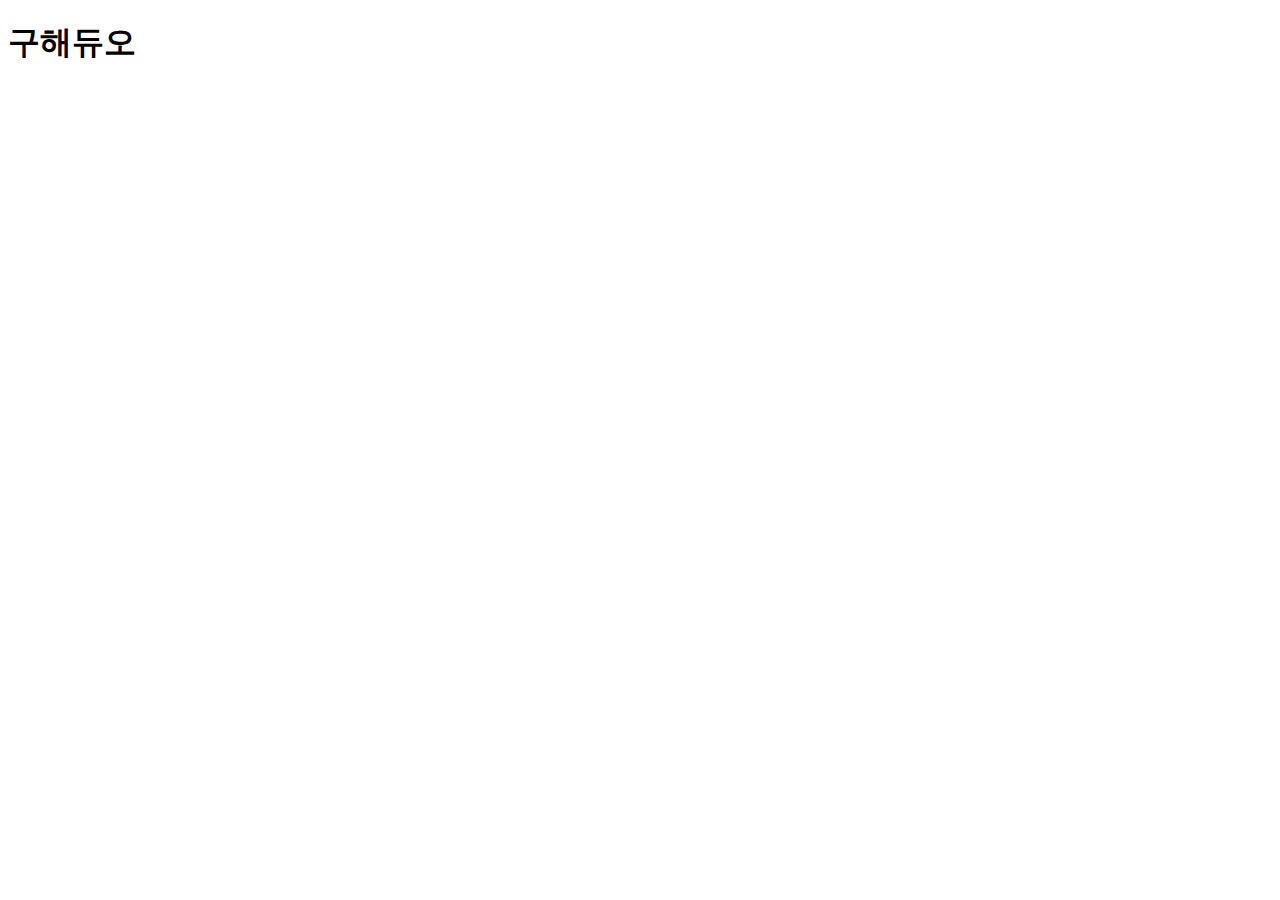
==== src/main/resources/templates/index.html @ dc1c4b2c "Refactor: Develop 브랜치와 71-front 브랜치 Merge Conflict 해결" ====
<!DOCTYPE html>
<html lang="en">
<head>
    <meta charset="UTF-8">
    <title>홈페이지</title>
    <link href="/static/css/main.css" rel="stylesheet" />
</head>
<body>
<div class="main-container">
    <div id="menu-bar"></div>
    <div class="content">
        <h1>구해듀오</h1>
    </div>
</div>
<script src="/webjars/vue/2.6.14/dist/vue.js"></script>
<script src="/webjars/axios/0.21.1/dist/axios.js"></script>
<script src="/webjars/jquery/3.6.4/jquery.js"></script>
<script>
    $.get('/static/html/navbar.html', function (data) {
        $('#menu-bar').html(data);
    })
</script>
</body>
</html>
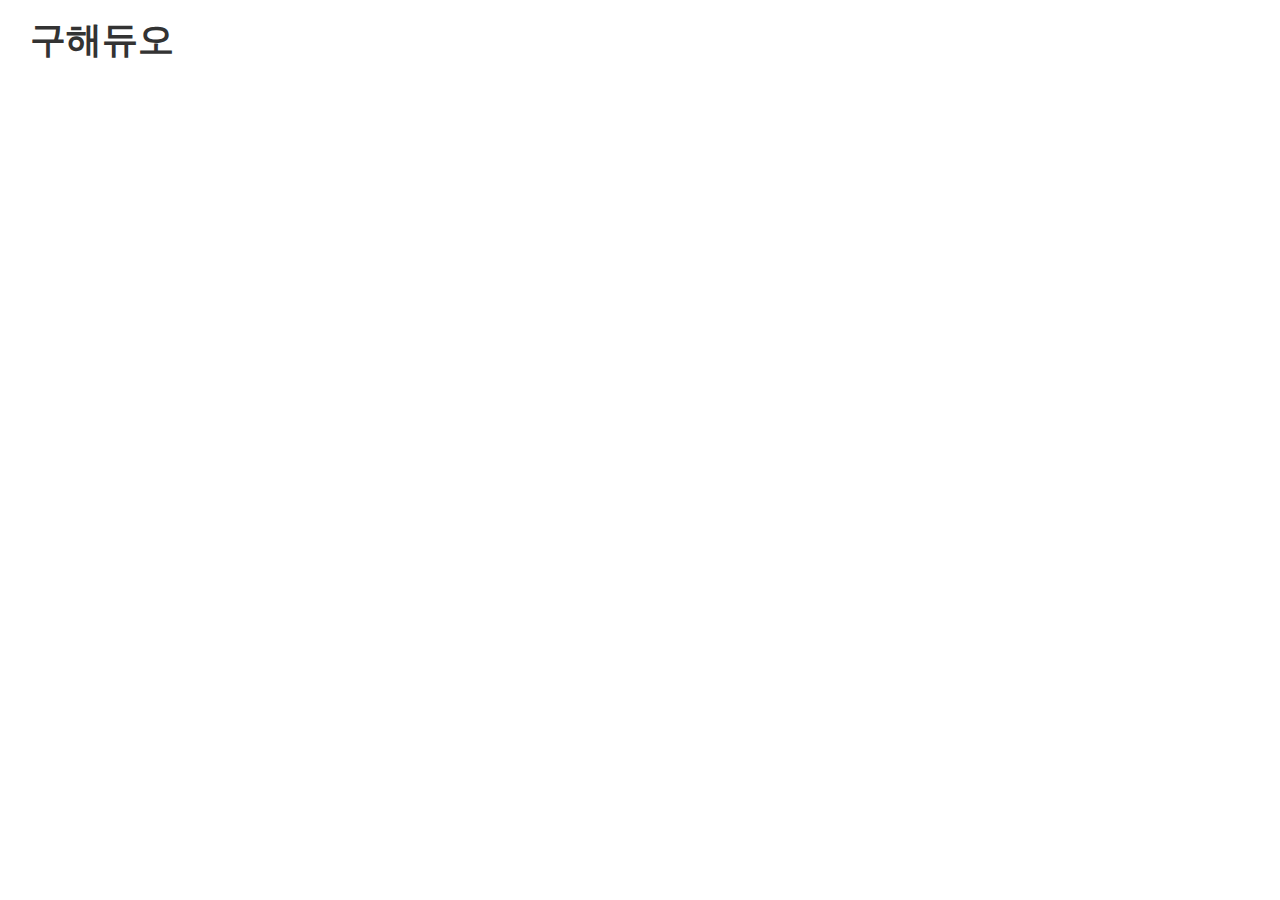
==== commit f16d6a66: "Design: 모든 페이지에 부트스트랩 적용 및 UI 개선 - index.html, signup.html, login.html, mypage.html: 부트스트랩 스타일 적용 및 " ====
--- a/src/main/resources/templates/index.html
+++ b/src/main/resources/templates/index.html
@@ -2,23 +2,37 @@
 <html lang="en">
 <head>
     <meta charset="UTF-8">
-    <title>홈페이지</title>
-    <link href="/static/css/main.css" rel="stylesheet" />
+    <title>구해듀오</title>
+    <meta name="viewport" content="width=device-width, initial-scale=1">
+    <link rel="stylesheet" href="https://maxcdn.bootstrapcdn.com/bootstrap/3.3.7/css/bootstrap.min.css">
+    <link rel="stylesheet" href="/static/css/style.css"/>
 </head>
 <body>
-<div class="main-container">
+<!-- 헤더 네브바 -->
+<div id="header-bar"></div>
+
+<div class="container-fluid">
+    <!-- 사이드바 -->
     <div id="menu-bar"></div>
-    <div class="content">
-        <h1>구해듀오</h1>
+
+    <!-- 본문 -->
+    <div class="col-sm-9 page">
+        <h1><strong>구해듀오</strong></h1>
     </div>
 </div>
 <script src="/webjars/vue/2.6.14/dist/vue.js"></script>
 <script src="/webjars/axios/0.21.1/dist/axios.js"></script>
 <script src="/webjars/jquery/3.6.4/jquery.js"></script>
+<!--<script src="https://maxcdn.bootstrapcdn.com/bootstrap/3.3.7/js/bootstrap.min.js"></script>-->
 <script>
     $.get('/static/html/navbar.html', function (data) {
         $('#menu-bar').html(data);
     })
 </script>
+<script>
+    $.get('/static/html/header.html', function (data) {
+        $('#header-bar').html(data);
+    })
+</script>
 </body>
 </html>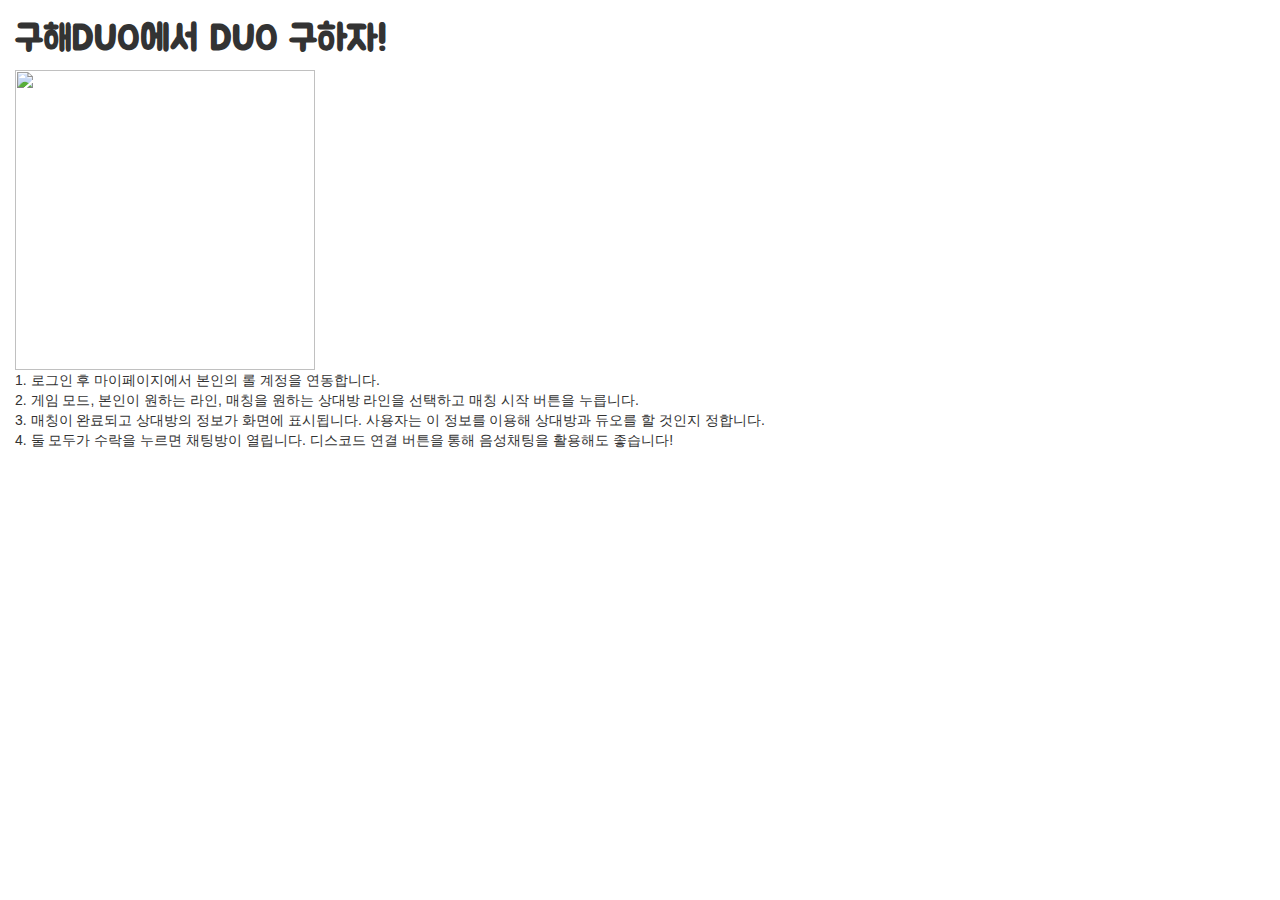
==== commit 4bea91b3: "Merge pull request #212 from Likelion-backend-IDLE/develop" ====
--- a/src/main/resources/templates/index.html
+++ b/src/main/resources/templates/index.html
@@ -2,37 +2,40 @@
 <html lang="en">
 <head>
     <meta charset="UTF-8">
-    <title>구해듀오</title>
+    <title>구해듀오 - Find My Duo</title>
     <meta name="viewport" content="width=device-width, initial-scale=1">
     <link rel="stylesheet" href="https://maxcdn.bootstrapcdn.com/bootstrap/3.3.7/css/bootstrap.min.css">
     <link rel="stylesheet" href="/static/css/style.css"/>
+    <link rel="stylesheet" href="https://cdn.jsdelivr.net/npm/sweetalert2@11.1.2/dist/sweetalert2.min.css">
+    <link rel="preconnect" href="https://fonts.googleapis.com">
+    <link rel="preconnect" href="https://fonts.gstatic.com" crossorigin>
+    <link href="https://fonts.googleapis.com/css2?family=Jua&family=Roboto+Mono&display=swap" rel="stylesheet">
 </head>
 <body>
-<!-- 헤더 네브바 -->
-<div id="header-bar"></div>
-
-<div class="container-fluid">
-    <!-- 사이드바 -->
-    <div id="menu-bar"></div>
-
-    <!-- 본문 -->
-    <div class="col-sm-9 page">
-        <h1><strong>구해듀오</strong></h1>
-    </div>
+<!-- 헤더바, 사이드바 -->
+<div id="menu-bar"></div>
+<!-- 본문 -->
+<div class="col-sm-9 page">
+    <h1 style="font-family: 'Jua', sans-serif;"><strong>구해DUO에서 DUO 구하자!</strong></h1>
+    <img src="/static/css/images/main.png" width="300" height="300">
+    <div>1. 로그인 후 마이페이지에서 본인의 롤 계정을 연동합니다.</div>
+    <div>2. 게임 모드, 본인이 원하는 라인, 매칭을 원하는 상대방 라인을 선택하고 매칭 시작 버튼을 누릅니다.</div>
+    <div>3. 매칭이 완료되고 상대방의 정보가 화면에 표시됩니다. 사용자는 이 정보를 이용해 상대방과 듀오를 할 것인지 정합니다.</div>
+    <div>4. 둘 모두가 수락을 누르면 채팅방이 열립니다. 디스코드 연결 버튼을 통해 음성채팅을 활용해도 좋습니다!</div>
+</div>
+<!-- 헤더바, 사이드바에서 못닫은 div 태그 -->
+</div>
 </div>
 <script src="/webjars/vue/2.6.14/dist/vue.js"></script>
 <script src="/webjars/axios/0.21.1/dist/axios.js"></script>
 <script src="/webjars/jquery/3.6.4/jquery.js"></script>
-<!--<script src="https://maxcdn.bootstrapcdn.com/bootstrap/3.3.7/js/bootstrap.min.js"></script>-->
+<script src="https://cdn.jsdelivr.net/npm/sweetalert2@11.1.2/dist/sweetalert2.min.js"></script>
+<script src="https://kit.fontawesome.com/3bfc1f9b60.js" crossorigin="anonymous"></script>
+<script src="/static/js/index.js"></script>
 <script>
     $.get('/static/html/navbar.html', function (data) {
         $('#menu-bar').html(data);
     })
 </script>
-<script>
-    $.get('/static/html/header.html', function (data) {
-        $('#header-bar').html(data);
-    })
-</script>
 </body>
 </html>